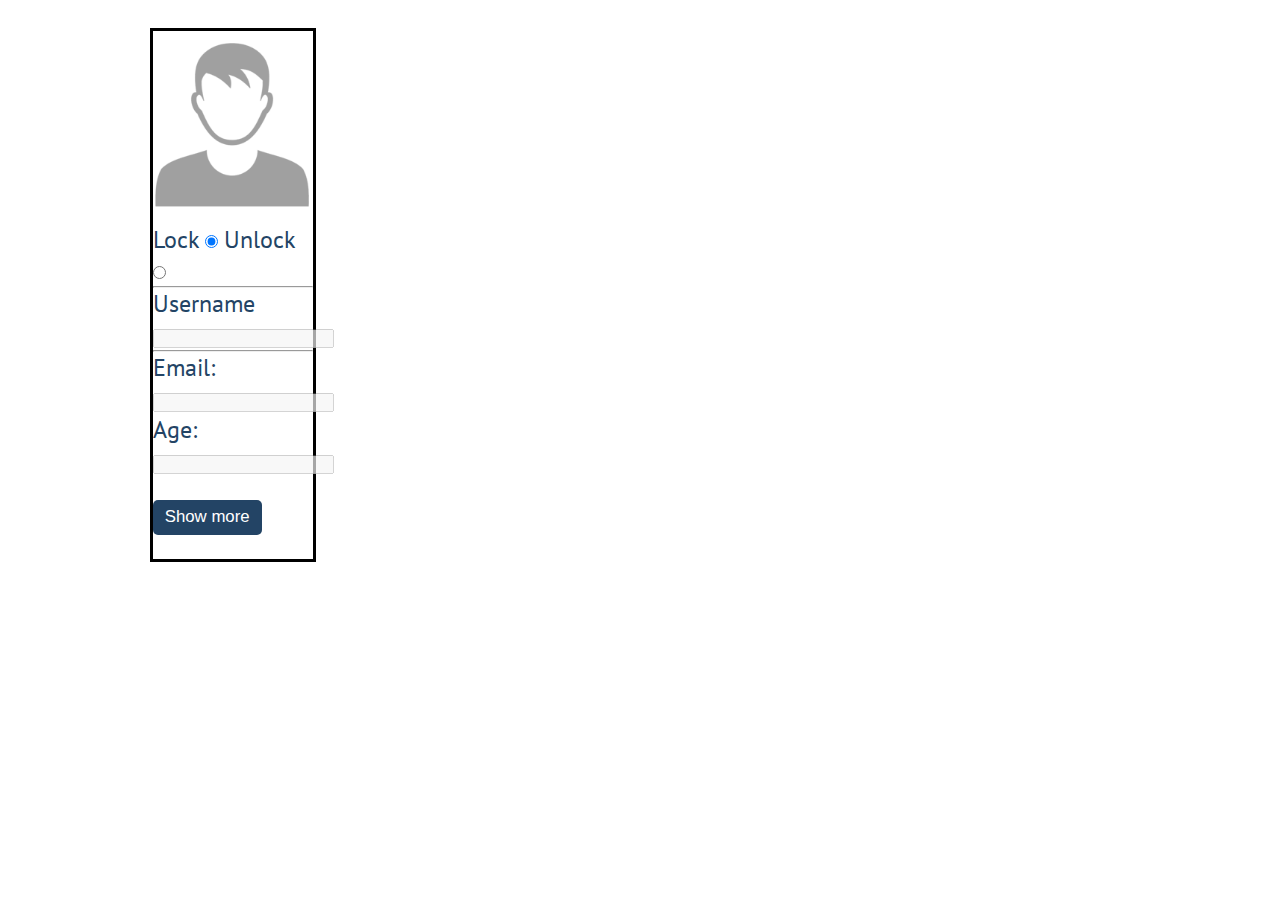
==== 2.1.Async_Programming_Exersice/04.Locked-Profile/index.html @ 07f7d109 "Async programming exercise" ====
<!DOCTYPE html>
<html lang="en">

<head>
	<link rel="stylesheet" href="template.css">
	<title>Locked Profile</title>
</head>

<body>
	<div id="container">
		<main id="main">

			<div class="profile">
				<img src="./iconProfile2.png" class="userIcon" />
				<label>Lock</label>
				<input type="radio" name="user1Locked" value="lock" checked>
				<label>Unlock</label>
				<input type="radio" name="user1Locked" value="unlock"><br>
				<hr>
				<label>Username</label>
				<input type="text" name="user1Username" value="" disabled readonly />
				<div class="user1Username">
					<hr>
					<label>Email:</label>
					<input type="email" name="user1Email" value="" disabled readonly />
					<label>Age:</label>
					<input type="text" name="user1Age" value="" disabled readonly />
				</div>
				
				<button>Show more</button>
			</div>

		</main>
	</div>
	<script src="./app.js"></script>
	<script>
		window.onload = lockedProfile();
	</script>
</body>

</html>
---- 2.1.Async_Programming_Exersice/04.Locked-Profile/template.css ----
@import url("https://fonts.googleapis.com/css?family=Lato");
@import url("https://fonts.googleapis.com/css?family=PT+Sans");
* {
  margin: 0;
  padding: 0;
  box-sizing: border-box;
}
html {
  font-family: "PT sans", sans-serif;
  font-size: 24px;
  color: #234465;
}
body {
  display: flex;
  flex-direction: column;
  margin: 0;
  min-height: 100vh;
  flex-wrap: wrap;
}
#main {
  background-size: cover;
  margin-top: 1%;
}

#exercise {
  width: 70%;
  float: left;
  padding: 1rem 0 1rem 1rem;
}
main:after {
  display: block;
  content: "";
  clear: both;
}

input[type="button"],
button {
  padding: 0.3rem 0.5rem;
  font-size: 0.7em;
  margin: 1rem 0 1rem 0;
  border: none;
  color: white;
  background: #234465;
  border-radius: 5px;
  outline: none;
}

.profile {
  border: 3px solid black;
  display: inline-block;
  margin-left: 11.7%;
  width: 13%;
  vertical-align: top;
  margin-top: 15px;
}

#down {
  border: 3px solid black;
  display: inline-block;
  margin-left: 19.9%;
  width: 13%;
  vertical-align: top;
  margin-top: 15px;
}

.userIcon {
  width: 99%;
  height: auto;
  margin: 0 auto;
}

.hiddenInfo input{
  display: inline-block;
  width: 100%;
}

.hiddenInfo input {
  width: 100%;
}

.hiddenInfo > input, .hiddenInfo > label {
  display: none;
}
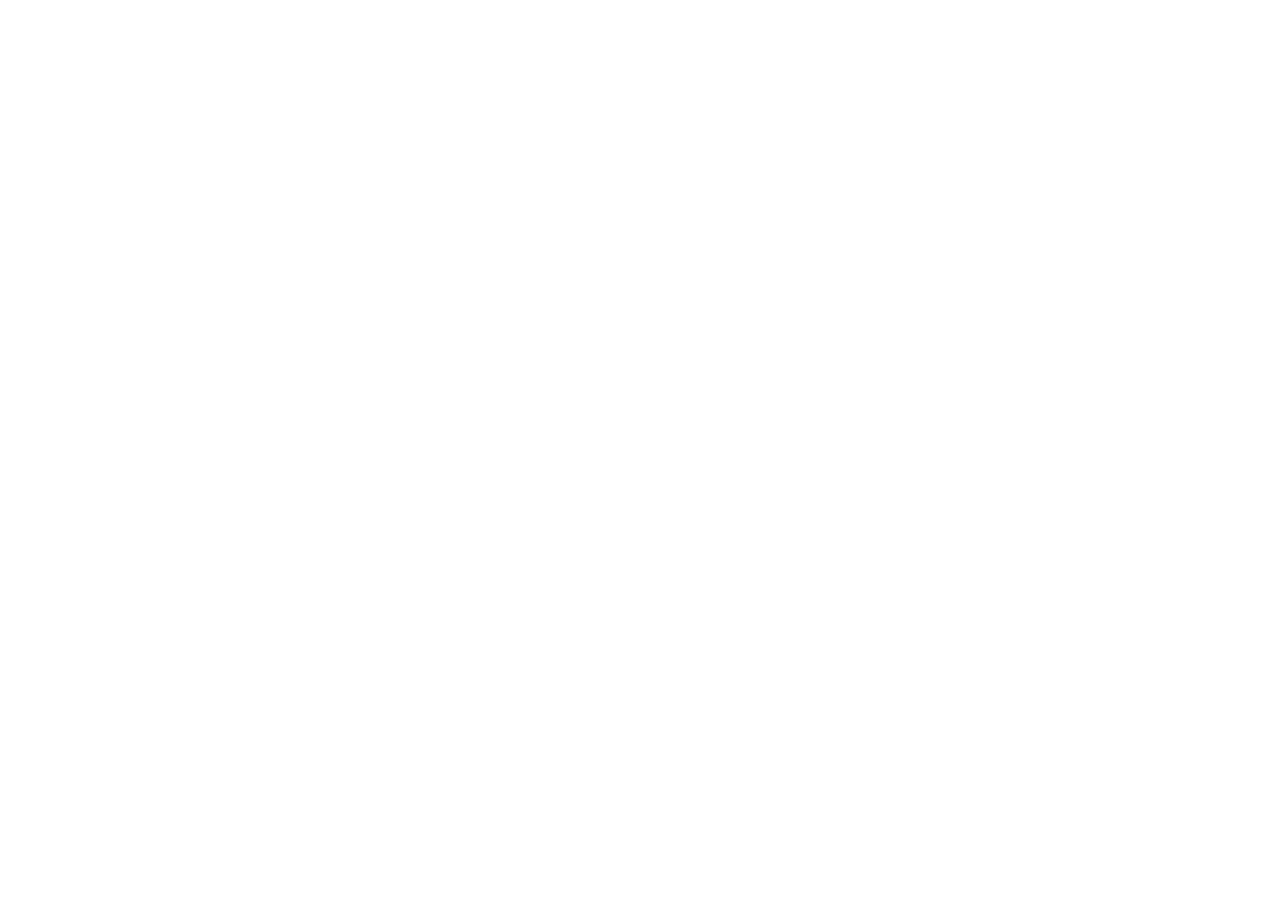
==== commit 5b87de61: "Locked profile" ====
--- a/2.1.Async_Programming_Exersice/04.Locked-Profile/index.html
+++ b/2.1.Async_Programming_Exersice/04.Locked-Profile/index.html
@@ -1,41 +1,17 @@
 <!DOCTYPE html>
 <html lang="en">
+    <head>
+        <link rel="stylesheet" href="template.css" />
+        <title>Locked Profile</title>
+    </head>
 
-<head>
-	<link rel="stylesheet" href="template.css">
-	<title>Locked Profile</title>
-</head>
-
-<body>
-	<div id="container">
-		<main id="main">
-
-			<div class="profile">
-				<img src="./iconProfile2.png" class="userIcon" />
-				<label>Lock</label>
-				<input type="radio" name="user1Locked" value="lock" checked>
-				<label>Unlock</label>
-				<input type="radio" name="user1Locked" value="unlock"><br>
-				<hr>
-				<label>Username</label>
-				<input type="text" name="user1Username" value="" disabled readonly />
-				<div class="user1Username">
-					<hr>
-					<label>Email:</label>
-					<input type="email" name="user1Email" value="" disabled readonly />
-					<label>Age:</label>
-					<input type="text" name="user1Age" value="" disabled readonly />
-				</div>
-				
-				<button>Show more</button>
-			</div>
-
-		</main>
-	</div>
-	<script src="./app.js"></script>
-	<script>
-		window.onload = lockedProfile();
-	</script>
-</body>
-
-</html>+    <body>
+        <div id="container">
+            <main id="main"></main>
+        </div>
+        <script src="./app.js"></script>
+        <script>
+            window.onload = lockedProfile();
+        </script>
+    </body>
+</html>
